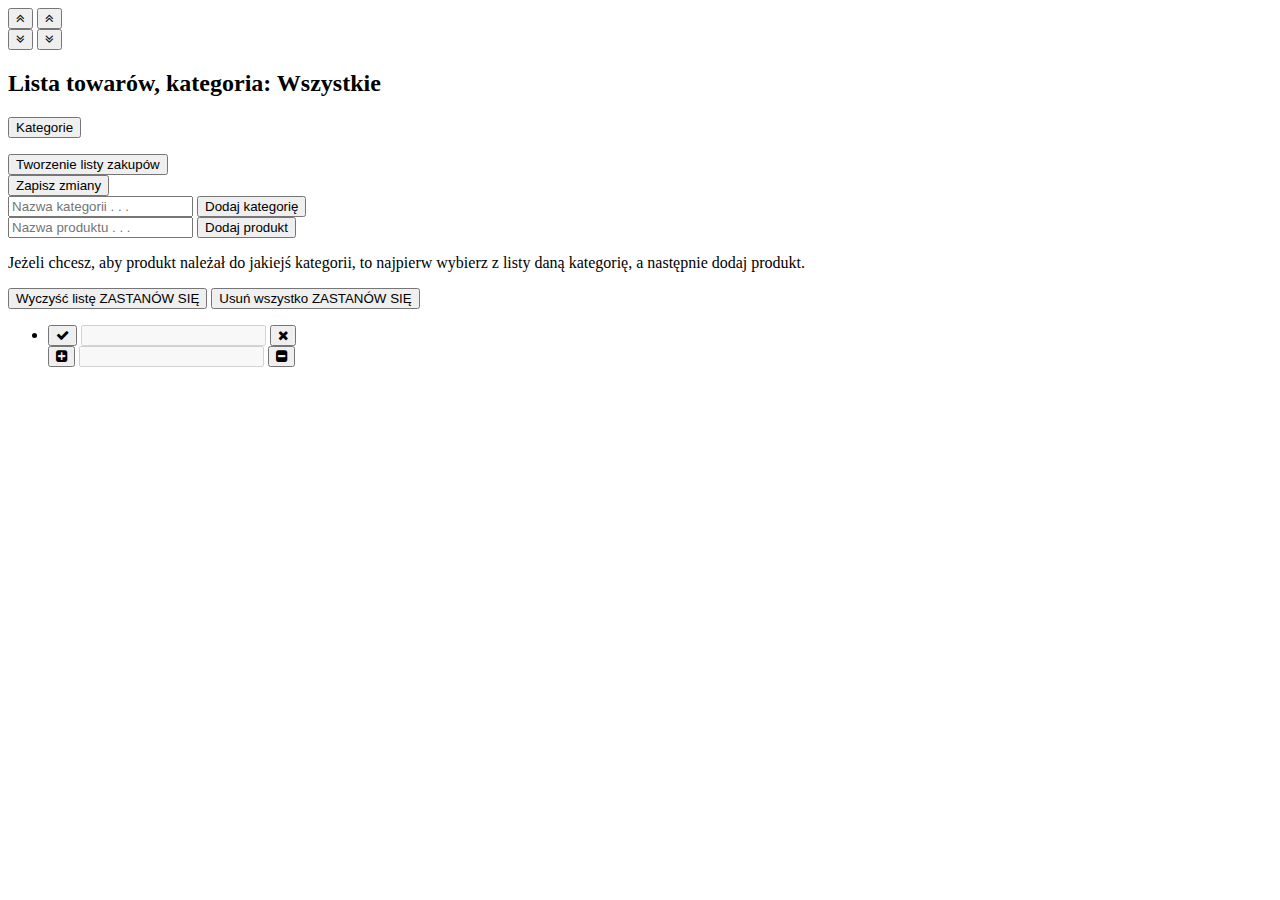
==== src/main/resources/templates/shoppingList.html @ 6b8b1a35 "Nowy widok shoppingList wraz z controllerem" ====
<!DOCTYPE html>
<html xmlns="http://www.w3.org/1999/xhtml"
      xmlns:th="http://www.thymeleaf.org">

<head>
    <title>Shopping List</title>

    <meta charset="UTF-8">

    <meta http-equiv="expires" content="0">
    <meta http-equiv="cache-control" content="no-store, no-cache, must-revalidate">
    <meta http-equiv="cache-control" content="post-check=0, pre-check=0">
    <meta http-equiv="pragma" content="no-cache">

    <title>Zakupy</title>
    <link rel="shortcut icon" href="#"/>

    <link rel="stylesheet" th:href="@{/css/bootstrap.min.css}">

    <link rel="stylesheet" href="https://maxcdn.bootstrapcdn.com/font-awesome/4.7.0/css/font-awesome.min.css">
    <!-- <link rel="stylesheet" href="https://fonts.googleapis.com/css?family=Sacramento&display=swap" rel="stylesheet"> -->
    <!-- <link rel="stylesheet" href="https://fonts.googleapis.com/css?family=Great+Vibes&display=swap" rel="stylesheet"> -->
    <link rel="stylesheet" href="https://fonts.googleapis.com/css?family=Allura&display=swap">
    <!-- <link rel="stylesheet" href="https://fonts.googleapis.com/css?family=Pinyon+Script&display=swap" rel="stylesheet"> -->
    <link rel="stylesheet" href="https://fonts.googleapis.com/css?family=Allura&display=swap">

    <link rel="stylesheet" th:href="@{/css/style.css}"/>

    <meta name="viewport" content="width=device-width, initial-scale=1">
    <script th:src="@{/js/startParams.js}"></script>
    <script src="https://ajax.googleapis.com/ajax/libs/jquery/3.4.1/jquery.min.js"></script>
    <script src="https://maxcdn.bootstrapcdn.com/bootstrap/3.4.0/js/bootstrap.min.js"></script>
</head>

<body>
<header>
    <div class="up">
				<span class="group">
					<button class="btn btn-xs up-left" type="submit"><i class="fa fa-angle-double-up"></i></button>
				</span>
        <span class="group">
					<button class="btn btn-xs up-right" type="submit"><i class="fa fa-angle-double-up"></i></button>
				</span>
    </div>
    <div class="down">
				<span class="group">
					<button class="btn btn-xs down-left" type="submit"><i class="fa fa-angle-double-down"></i></button>
				</span>
        <span class="group">
					<button class="btn btn-xs down-right" type="submit"><i class="fa fa-angle-double-down"></i></button>
				</span>
    </div>
    <h2 class="text-center">Lista towarów, kategoria: Wszystkie</h2>
    <div class="myNav">
        <div class="group-section">
            <section class="family-container">
                <div class="dropdown">
                    <button class="btn btn-primary dropdown-toggle" type="button" data-toggle="dropdown">Kategorie
                        <span class="caret"></span>
                    </button>
                    <ul class="dropdown-menu">
                        <!-- <li><a href="#">Art. mączne</a></li>   -->
                        <!-- przykładowa linia generowana przez js -->
                    </ul>
                    <!-- linia udostępnia możliwość wyświetlania produktów nie przywisanych do żadnej kategorii -->
                    <!-- <ul><li><a href="#" id="other">Pozostałe</a></li></ul> -->
                </div>
            </section>
            <section class="make-new-product-container">
                <form method="post" th:object="${products}">
                    <!--<input name="sho">-->
                                    <!--<h3>Nadaj nazwę :</h3>-->
                                    <!--<input type="text" th:field="*{name}"/>-->
                                    <!--<br/>-->
                                    <!--<h3>Nadaj numer:</h3>-->
                                    <!--<input type="text" th:field="*{id}"/>-->
                                    <!--<br/>-->
                    <!-- <input type="hidden" name="linia0" value="['',5,'btn-success','Napoje']"> -->
                    <!-- przykładowa linia generowana przez js -->
                    <span class="group">
                        <button class="btn btn-warning" id="making">Tworzenie listy zakupów</button>
                    </span>
                </form>
            </section>

            <section class="save-new-product-container">
                <form action="saveApp.php" method="POST">
                    <!-- <input type="hidden" name="linia0" value="[' ',5,'btn-success','Napoje']"> -->
                    <!-- przykładowa linia generowana przez js -->
                    <span class="group">
                        <button class="btn btn-danger" type="submit" id="saving">Zapisz zmiany</button>
                    </span>
                </form>
            </section>
        </div>
    </div>
    <div class="setting">
        <div class="option-left input-group">
            <section class="new-product-container" id="addCategory">
                <form>
                    <div class="input-group">
                        <input class="form-control" type="text" placeholder="Nazwa kategorii . . .">

                        <span class="input-group-btn">
									<button class="btn btn-primary" type="submit">Dodaj kategorię</button>
								</span>
                    </div>
                </form>
                <!-- <span class="group-btn">
                       <button class="btn btn-danger btn-disabled" type="submit" disabled>Wyczyść listę</button>
               </span> -->
            </section>
            <section class="new-product-container" id="addProduct">
                <form>
                    <div class="input-group">
                        <input class="form-control" type="text" placeholder="Nazwa produktu . . .">

                        <span class="input-group-btn">
									<button class="btn btn-primary" type="submit">Dodaj produkt</button>
								</span>
                    </div>
                </form>
                <!-- <span class="group-btn">
                        <button class="btn btn-danger btn-disabled" type="submit" disabled>Usuń wszystko</button>
                </span> -->
            </section>
            <p class="new-product-container">
                Jeżeli chcesz, aby produkt należał do jakiejś kategorii,
                to najpierw wybierz z listy daną kategorię, a następnie dodaj produkt.
            </p>
        </div>
        <div class="option-right input-group">
					<span class="group-btn">
						<button class="btn btn--swap btn-danger" id="cleanList" type="submit"> Wyczyść listę
						<span>ZASTANÓW SIĘ</span></button>
					</span>
            <span class="group-btn">
						<button class="btn btn--swap btn-danger" id="cleanAll" type="submit">Usuń wszystko
						<span>ZASTANÓW SIĘ</span></button>
					</span>
        </div>
    </div>
</header>

<main class="app-container">
    <!--<form method="POST" th:object="${design}">-->
    <section class="products-container">
        <ul class="lista">
            <li class="simple-product" th:each="prod: ${products}">

                <div class="input-group">
            	<span class="input-group-btn">
                    <!--<input name="id" th:value="${prod.id}" hidden/>-->
                <!--<form method="post" th:object="${product}">-->
					<button name="id" th:value="${prod.id}"
                            th:class="${prod.selected}? 'btn btn-default select-product-btn btn-success'
                            : 'btn btn-default select-product-btn'">
                        <i class="fa fa-check"></i>
                    </button>
                <!--</form>-->
            	</span>

                        <span class="myInput">
				<input name="products" type="text" class="form-control" th:id="'name'+${prod.id}"
                       th:value="${prod.name}"
                       disabled>
            	</span>
                        <span class="input-group-btn">
					<button class="btn btn-danger delete-product-btn" th:value="${prod.id}">
                        <i class="fa fa-times"></i>
                    </button>
				</span>
                    </div>
                    <div th:class="'input-group input-group-sm position'+${prod.id}">
            	        <span class="input-group-btn">
				        	<button class="btn  plus-product-btn" th:value="${prod.id}">
                            <i class="fa fa-plus-square"></i>
                            </button>
				        </span>
                        <input name="products" type="text" class="form-control quantity" th:id="'add'+${prod.id}"
                               th:value="${prod.quantity}" disabled>
                        <span class="input-group-btn">
					        <button class="btn  minus-product-btn" th:value="${prod.id}">
                            <i class="fa fa-minus-square"></i>
                            </button>
				        </span>
                    </div>

            </li>

        </ul>
    </section>
    <!--<h3>Nadaj nazwę :</h3>-->
    <!--<input type="text" th:field="*{name}"/>-->
    <!--<br/>-->
    <!--<h3>Nadaj numer:</h3>-->
    <!--<input type="text" th:field="*{id}"/>-->
    <!--<br/>-->
    <!--<span class="group">-->
    <!--<button class="btn btn-danger">Zapisz zmiany</button>-->
    <!--</span>-->
    <!--</form>-->
</main>
<!--<table >-->
<!--<tr-->
<!--th:each="product: ${products}">-->
<!--<td th:text="${product.id}" />-->
<!--<td th:text="${product.name}" />-->
<!--<td th:text="${product.quantity}" />-->
<!--<td th:text="${product.selected}" />-->
<!--<td th:text="${product.category}" />-->
<!--</tr>-->

<!--<tr-->
<!--th:each="product, iStat : ${products}"-->
<!--th:style="${iStat.odd}? 'font-weight: bold;color:red;'"-->
<!--th:alt-title="${iStat.even}? 'even' : 'odd'">-->
<!--<td th:text="${product.id}" />-->
<!--<td th:text="${product.name}" />-->
<!--<td th:text="${product.quantity}" />-->
<!--<td th:text="${product.selected}" />-->
<!--<td th:text="${product.category}" />-->
<!--<td th:text="${iStat.first}" />-->
<!--<td th:text="${iStat.last}" />-->
<!--<td th:text="${iStat.size}" />-->
<!--<td th:text="${iStat.index}" />-->
<!--<td th:text="${iStat.count}" />-->
<!--</tr>-->
<!--</table>-->

<!--<script th:src="@{/js/app.js}"></script>-->
<!--<script th:src="@{/js/products.js}"></script>-->
<!--<script th:src="@{/js/categories.js}"></script>-->
<!--<script th:src="@{/js/new-product.js}"></script>-->
<!--<script th:src="@{/js/list-products.js}"></script>-->
<!--<script th:src="@{/js/new-product-to-list.js}"></script>-->
<!--<script th:src="@{/js/new-categories.js}"></script>-->
<!--<script th:src="@{/js/list-categories.js}"></script>-->
<script>
	$(document).ready(function() {
	var NavY = $('.nav').offset().top;
	var stickyNav = function(){
	var ScrollY = $(window).scrollTop();
	if (ScrollY > NavY) {
		$('.nav').addClass('sticky');
	} else {
		$('.nav').removeClass('sticky');
	}
	};
	 stickyNav();
	$(window).scroll(function() {
		stickyNav();
	});
	});
</script>
<script th:src="@{/js/functions.js}"></script>
<script th:inline="javascript">

    var products = [[${products}]];
    console.log(products);

</script>

</body>
</html>
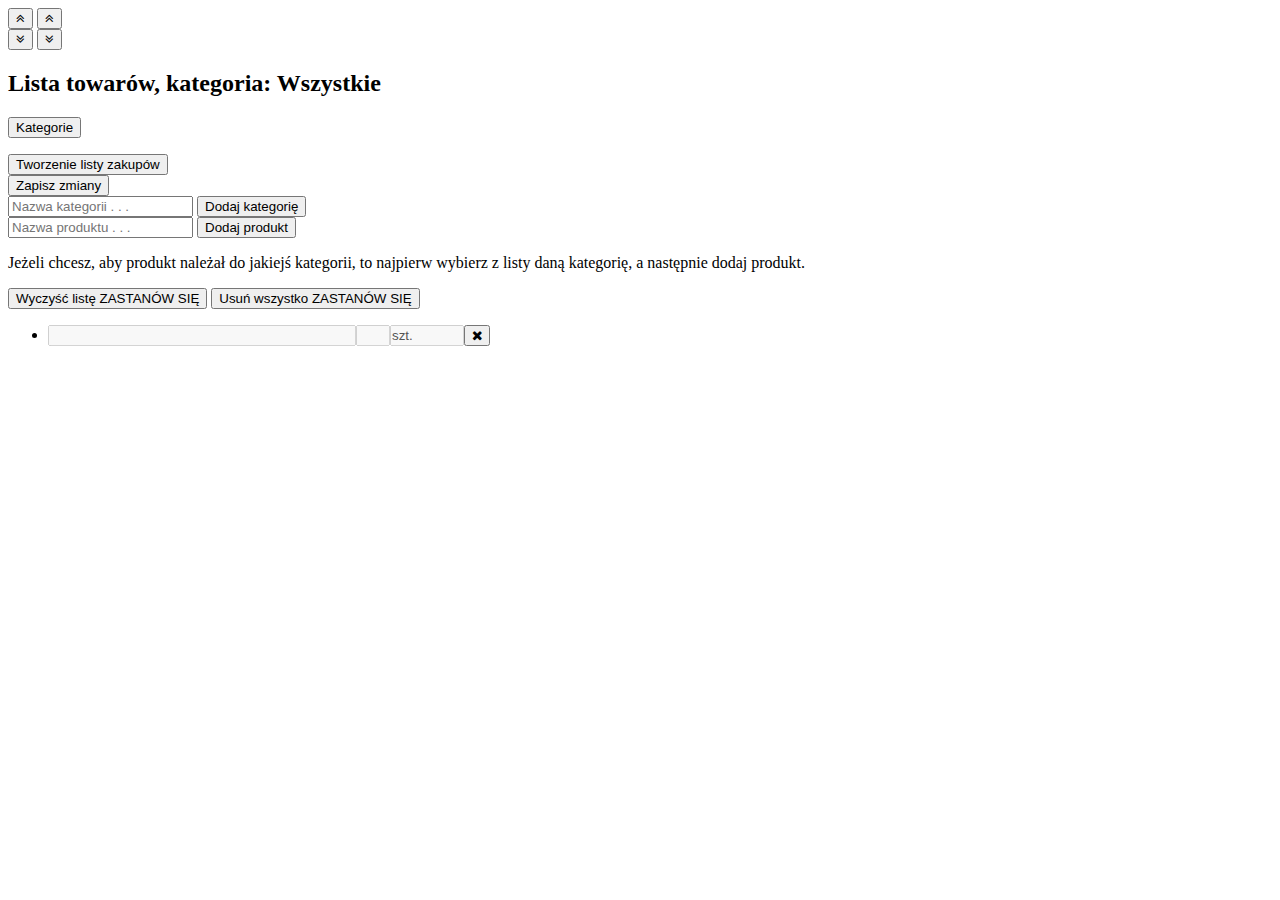
==== commit bc3b9ede: "Ostylowałem listę zakupów (widok shoppingList)" ====
--- a/src/main/resources/templates/shoppingList.html
+++ b/src/main/resources/templates/shoppingList.html
@@ -146,48 +146,22 @@
     <!--<form method="POST" th:object="${design}">-->
     <section class="products-container">
         <ul class="lista">
-            <li class="simple-product" th:each="prod: ${products}">
-
-                <div class="input-group">
-            	<span class="input-group-btn">
-                    <!--<input name="id" th:value="${prod.id}" hidden/>-->
-                <!--<form method="post" th:object="${product}">-->
-					<button name="id" th:value="${prod.id}"
-                            th:class="${prod.selected}? 'btn btn-default select-product-btn btn-success'
-                            : 'btn btn-default select-product-btn'">
-                        <i class="fa fa-check"></i>
-                    </button>
-                <!--</form>-->
-            	</span>
-
-                        <span class="myInput">
-				<input name="products" type="text" class="form-control" th:id="'name'+${prod.id}"
-                       th:value="${prod.name}"
-                       disabled>
-            	</span>
-                        <span class="input-group-btn">
-					<button class="btn btn-danger delete-product-btn" th:value="${prod.id}">
-                        <i class="fa fa-times"></i>
-                    </button>
-				</span>
-                    </div>
-                    <div th:class="'input-group input-group-sm position'+${prod.id}">
-            	        <span class="input-group-btn">
-				        	<button class="btn  plus-product-btn" th:value="${prod.id}">
-                            <i class="fa fa-plus-square"></i>
-                            </button>
-				        </span>
-                        <input name="products" type="text" class="form-control quantity" th:id="'add'+${prod.id}"
-                               th:value="${prod.quantity}" disabled>
-                        <span class="input-group-btn">
-					        <button class="btn  minus-product-btn" th:value="${prod.id}">
-                            <i class="fa fa-minus-square"></i>
-                            </button>
-				        </span>
-                    </div>
-
+            <li th:each="prod: ${products}" class="simple-product">
+
+               <div class="input-group" style="display:flex;width: 88%;">
+               	<input style="width: 300px;" type="text" class="form-control form-list" th:id="'name'+${prod.id}"
+                       th:value="${prod.name}" disabled>
+               	<input style="width: 30px; padding-left: 0px; padding-right: 0px; text-align: center;"
+                       type="text" class="form-control form-list" th:id="'inputAmount'+${prod.id}"
+                       th:value="${prod.quantity}" disabled>
+               	<input style="width: 50px; padding-left: 0px; padding-right: 20px;;" type="text"
+                       class="form-control form-list" value="szt." disabled>
+               	<span class="input-group-btn">
+               		<button class="btn btn-danger delete-product-btn" th:value="${prod.id}">
+                        <i class="fa fa-times"></i></button>
+               	</span>
+               </div>
             </li>
-
         </ul>
     </section>
     <!--<h3>Nadaj nazwę :</h3>-->
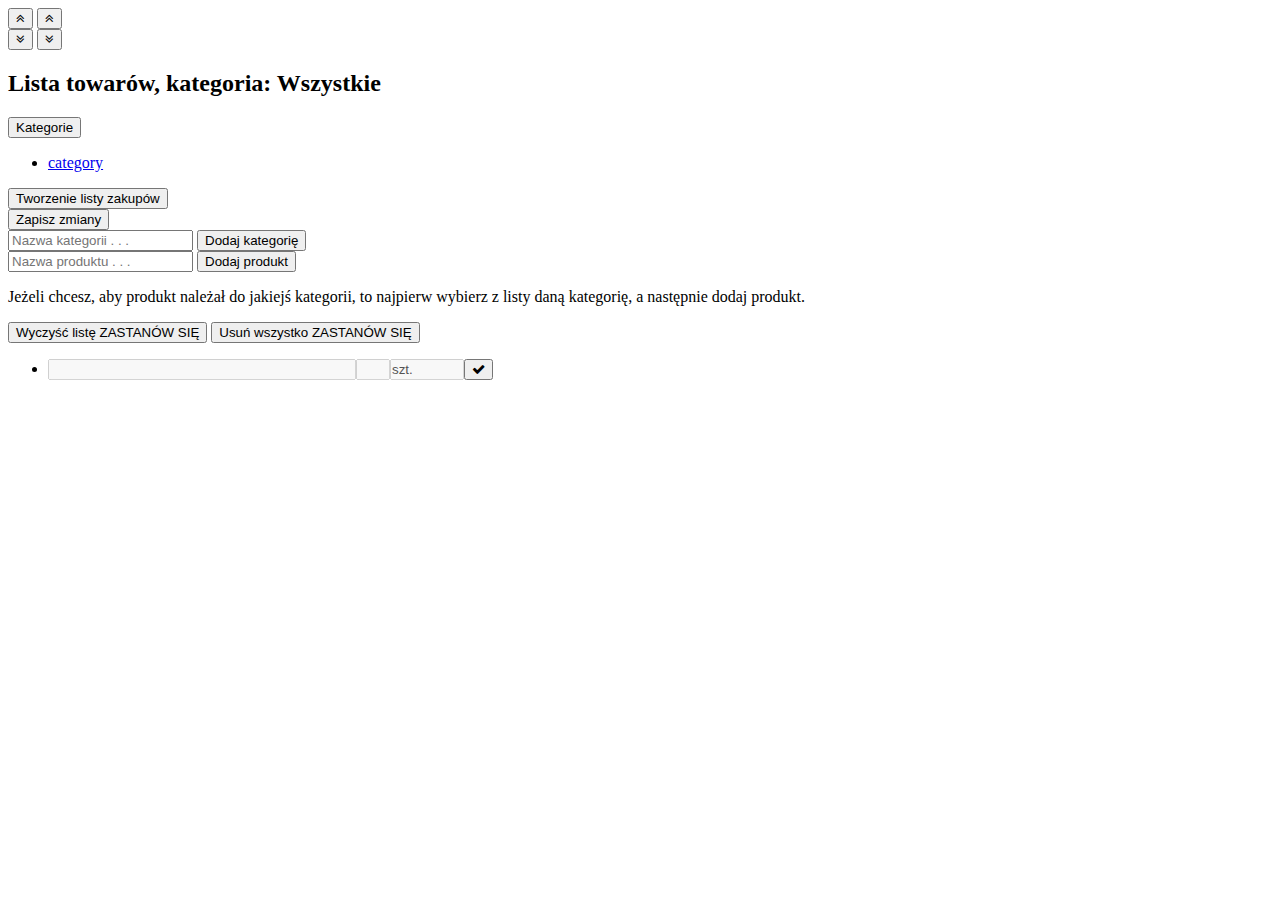
==== commit 216ab8ef: "Lista kategorii oraz wystylowałem shoppingList.html" ====
--- a/src/main/resources/templates/shoppingList.html
+++ b/src/main/resources/templates/shoppingList.html
@@ -59,6 +59,9 @@
                         <span class="caret"></span>
                     </button>
                     <ul class="dropdown-menu">
+                        <li class="simple-product" style="margin-bottom: 0px;" th:each="categ: ${categories}" >
+                            <a href="#" th:text="${categ}">category</a>
+                        </li>
                         <!-- <li><a href="#">Art. mączne</a></li>   -->
                         <!-- przykładowa linia generowana przez js -->
                     </ul>
@@ -84,7 +87,7 @@
             </section>
 
             <section class="save-new-product-container">
-                <form action="saveApp.php" method="POST">
+                <form>
                     <!-- <input type="hidden" name="linia0" value="[' ',5,'btn-success','Napoje']"> -->
                     <!-- przykładowa linia generowana przez js -->
                     <span class="group">
@@ -149,16 +152,25 @@
             <li th:each="prod: ${products}" class="simple-product">
 
                <div class="input-group" style="display:flex;width: 88%;">
-               	<input style="width: 300px;" type="text" class="form-control form-list" th:id="'name'+${prod.id}"
+<!--                   text-decoration: underline line-through overline;-->
+<!--               	<input style="width: 300px; background: url('../images/background7_1.png');"  class="form-control form-list" th:id="'name'+${prod.id}" type="text"-->
+               	<input style="width: 300px;"  class="form-control form-list" th:id="'name'+${prod.id}" type="text"
                        th:value="${prod.name}" disabled>
+<!--               	<input style="width: 30px; padding-left: 0px; padding-right: 0px; text-align: center; background: url('../images/background7_2.png');"-->
                	<input style="width: 30px; padding-left: 0px; padding-right: 0px; text-align: center;"
                        type="text" class="form-control form-list" th:id="'inputAmount'+${prod.id}"
                        th:value="${prod.quantity}" disabled>
-               	<input style="width: 50px; padding-left: 0px; padding-right: 20px;;" type="text"
+<!--               	<input style="width: 50px; padding-left: 0px; padding-right: 20px; background: url('../images/background7_3.png');" type="text"-->
+               	<input style="width: 50px; padding-left: 0px; padding-right: 20px;" type="text"
                        class="form-control form-list" value="szt." disabled>
+<!--               	<span class="input-group-btn">-->
                	<span class="input-group-btn">
-               		<button class="btn btn-danger delete-product-btn" th:value="${prod.id}">
-                        <i class="fa fa-times"></i></button>
+<!--               		<button class="btn btn-default select-product-btn" th:value="${prod.id}">-->
+               		<button class="btn select-product-btn" th:value="${prod.id}">
+<!--                    btn btn-danger delete-product-btn-->
+<!--                        btn btn-default select-product-btn btn-success-->
+                        <i class="fa fa-check"></i></button>
+
                	</span>
                </div>
             </li>
@@ -233,6 +245,10 @@
     var products = [[${products}]];
     console.log(products);
 
+    let categories = [[${categories}]];
+    // console.log(categories);
+    console.log("Zrobiłem listę kategorii.");
+
 </script>
 
 </body>
